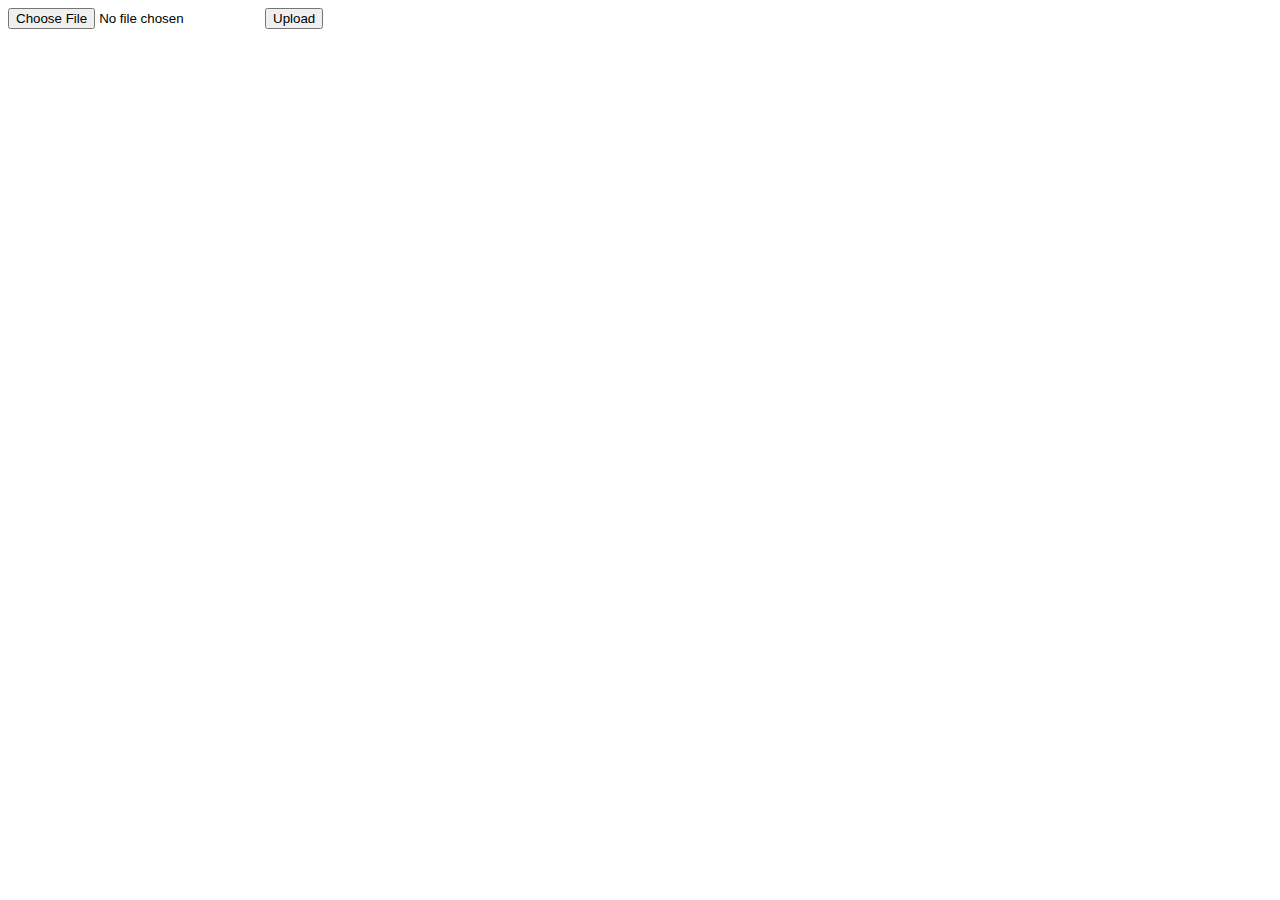
==== src/main/resources/templates/files.html @ e7e87872 "implement uploading and view files" ====
<!DOCTYPE html>
<html xmlns:th="http://www.thymeleaf.org" xmlns:v-on="http://www.w3.org/1999/xhtml"
      xmlns:sec="http://www.thymeleaf.org/thymeleaf-extras-springsecurity4">
<head th:replace="fragments/header :: header('Index')"></head>
<body>
<div th:replace="fragments/header :: page-header"></div>


<div class="container mt-5 justify-content-center">
    <div class="col-4">
        <form method="POST" enctype="multipart/form-data" th:action="@{/files}">
            <label class="custom-file" id="customFile">
                <input type="file" class="custom-file-input" id="file" name="file"/>
                <span class="custom-file-control form-control-file"></span>
            </label>
            <button type="submit" class="btn btn-primary">Upload</button>
        </form>
    </div>

    <div class="col-4" th:each="file : ${files}">
        <a href="#" th:text="${file.name}"></a>
    </div>

</div>
<div th:replace="fragments/footer :: footer"></div>
</body>
<script>
    $('.custom-file-input').on('change', function () {
        console.log('changed');
        $(this).next('.form-control-file').addClass("selected").html($(this).val());
    });
</script>
</html>
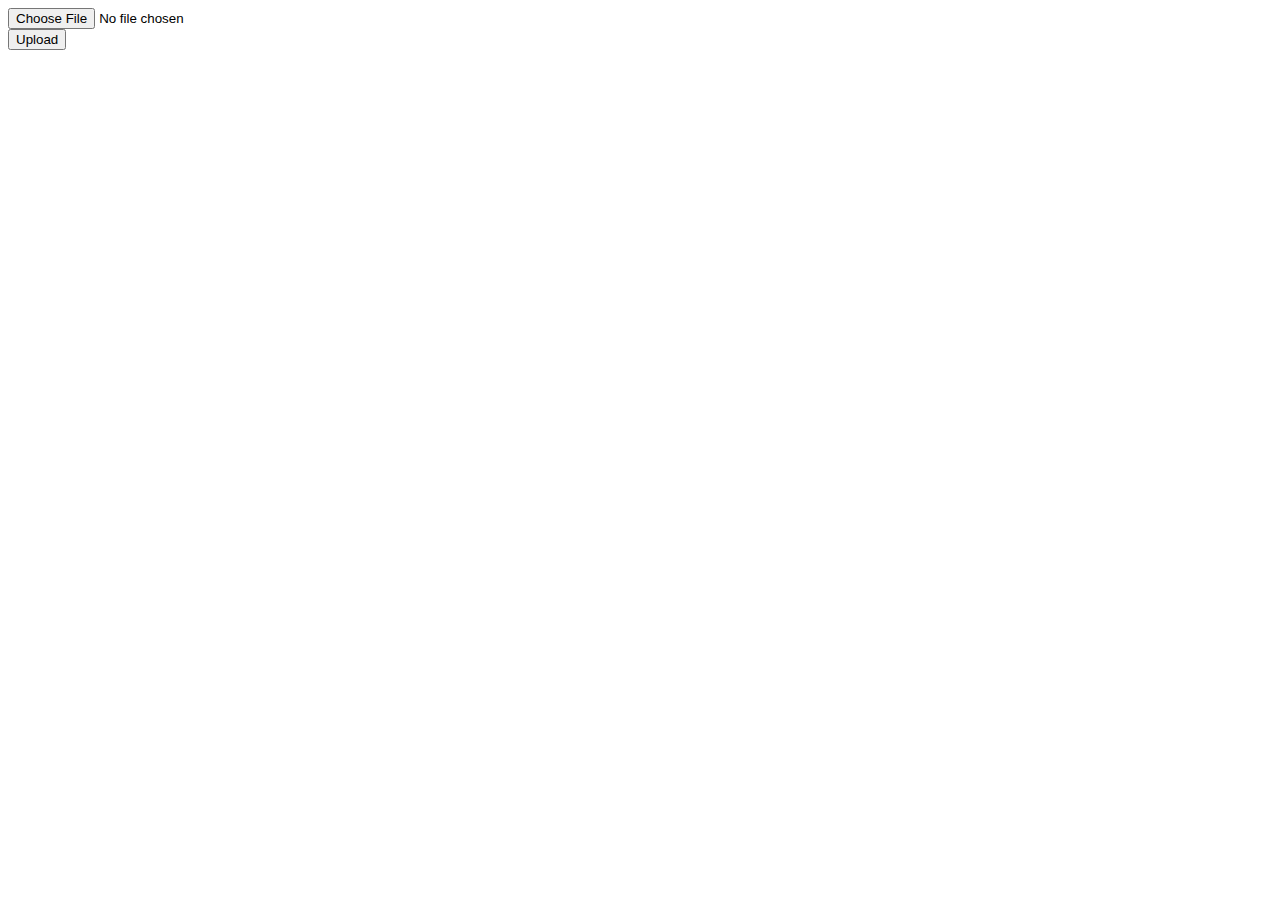
==== commit 566cedb4: "add adaptivity" ====
--- a/src/main/resources/templates/files.html
+++ b/src/main/resources/templates/files.html
@@ -1,24 +1,30 @@
 <!DOCTYPE html>
 <html xmlns:th="http://www.thymeleaf.org" xmlns:v-on="http://www.w3.org/1999/xhtml"
       xmlns:sec="http://www.thymeleaf.org/thymeleaf-extras-springsecurity4">
-<head th:replace="fragments/header :: header('Index')"></head>
+<head th:replace="fragments/header :: header('Files')"></head>
 <body>
 <div th:replace="fragments/header :: page-header"></div>
 
 
-<div class="container mt-5 justify-content-center">
-    <div class="col-4">
-        <form method="POST" enctype="multipart/form-data" th:action="@{/files}">
-            <label class="custom-file" id="customFile">
-                <input type="file" class="custom-file-input" id="file" name="file"/>
-                <span class="custom-file-control form-control-file"></span>
-            </label>
-            <button type="submit" class="btn btn-primary">Upload</button>
-        </form>
+<div class="container mt-5">
+    <div class="row justify-content-center">
+        <div class="col-sm-12 col-md-8 col-lg-6">
+            <form method="POST" enctype="multipart/form-data" th:action="@{/files}">
+                <div class="form-group">
+                    <label class="custom-file" id="customFile">
+                        <input type="file" class="custom-file-input" id="file" name="file"/>
+                        <span class="custom-file-control form-control-file"></span>
+                    </label>
+                </div>
+                <button type="submit" class="btn btn-primary">Upload</button>
+            </form>
+        </div>
     </div>
 
-    <div class="col-4" th:each="file : ${files}">
-        <a href="#" th:text="${file.name}"></a>
+    <div class="justify-content-center">
+        <div class="col-sm-12 col-md-8 col-lg-6" th:each="file : ${files}">
+            <a href="#" th:text="${file.name}"></a>
+        </div>
     </div>
 
 </div>
@@ -27,7 +33,10 @@
 <script>
     $('.custom-file-input').on('change', function () {
         console.log('changed');
-        $(this).next('.form-control-file').addClass("selected").html($(this).val());
+        const fullName = $(this).val();
+        const names = fullName.split('\\');
+        const name = names[names.length - 1];
+        $(this).next('.form-control-file').addClass("selected").html(name);
     });
 </script>
 </html>